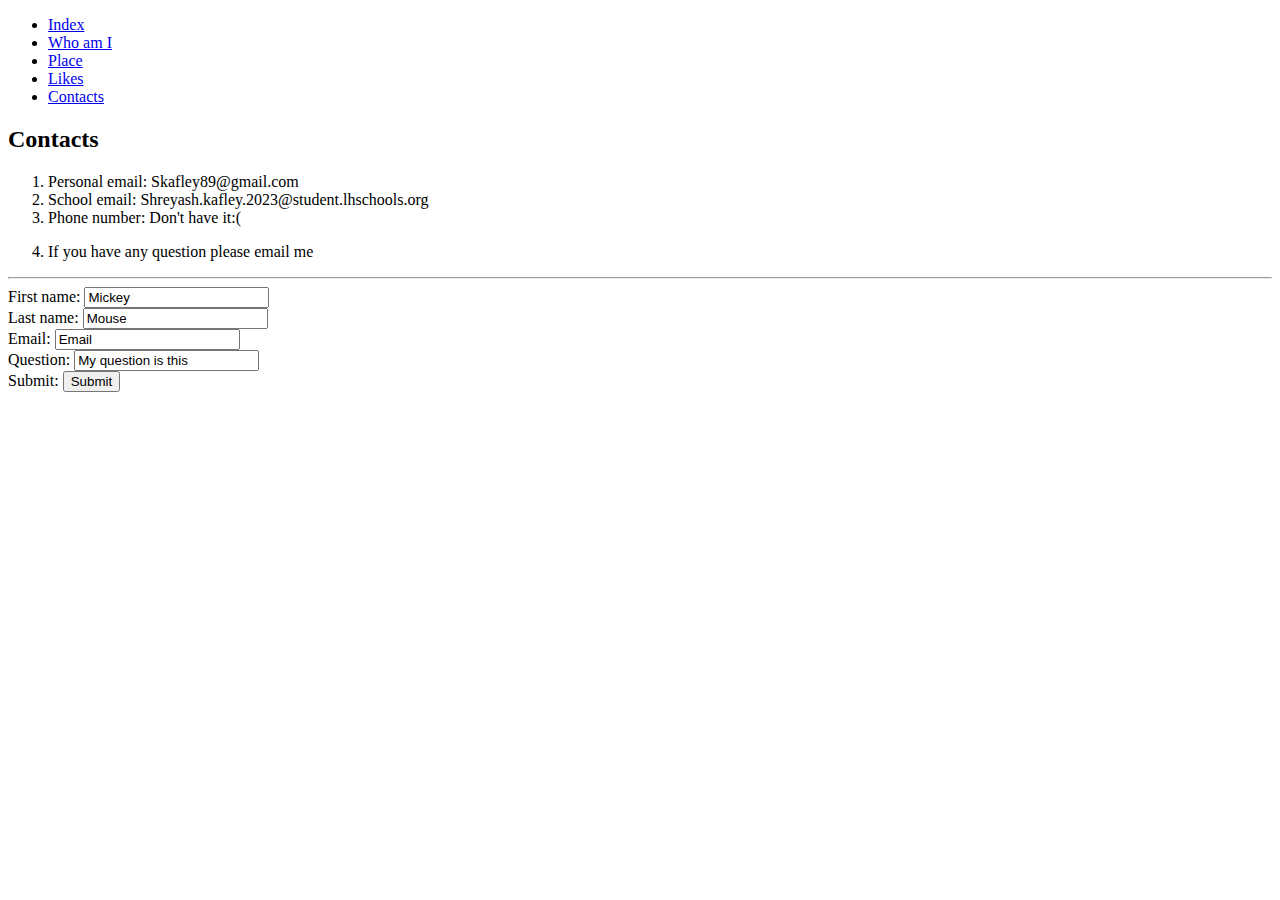
==== Contacts - Copy.html @ 4f78e2fb "Add files via upload" ====
<!DOCTYPE html>
<html lang="en" dir="ltr">
  <head>
    <meta charset="utf-8">
    <meta name="description" content="This webpage is about my contacts and the ways you can reach to me.">
      <meta name="keywords" content="Email, phone number, etc">
      <meta name="author" content="Shreyash kafley">
      <meta name="viewport" content="width=device-width, initial-scale=1.0">
    <title>contacts</title>
  </head>
  <body>
    <main>
      <head>
      <nav>

      <ul>
        <li><a href="Index.html"><i class="fas fa-home"></i>Index</a></li>
        <li><a href="whoami.html"><i class="fas fa-book-open"></i>Who am I</a></li>
        <li><a href="place.html"><i class="fas fa-street-view"></i>Place</a></li>
        <li><a href="Likes.html"><i class="fas fa-thumbs-up"></i>Likes</a></li>
        <li class="pushRight"><a href="Index.html"><i class="fas fa-address-book"></i>Contacts</a></li>
      </ul>
      </nav>
      </head>
<section>
  <section><h2>Contacts</h2>
    <ol>
      <li>Personal email: Skafley89@gmail.com</li>
     <li>School email: Shreyash.kafley.2023@student.lhschools.org</li>
     <li>Phone number: Don't have it:( </li>
     <li><p> If you have any question please email me</p></li>
   </ol>
   <hr>
  <form class="paragraph" action="/action_page.php">
    <label for="firstname">First name:
      <input type="text" name="firstname" value="Mickey">
    </label>
  <br>
    <label for ="Last name"> Last name:
      <input type="text" name="lastname" value="Mouse"></label><br>

      <label for ="Email"> Email:
        <input type="text" Email="Email address" value= "Email"></label><br>

      <label for ="Question"> Question:
        <input type="text" Question="Question" value= "My question is this"></label><br>
  <label for="submit"> Submit:
    <input type="submit" value="Submit"></label>
  </form>
</section>
</main>
  </body>
</html>
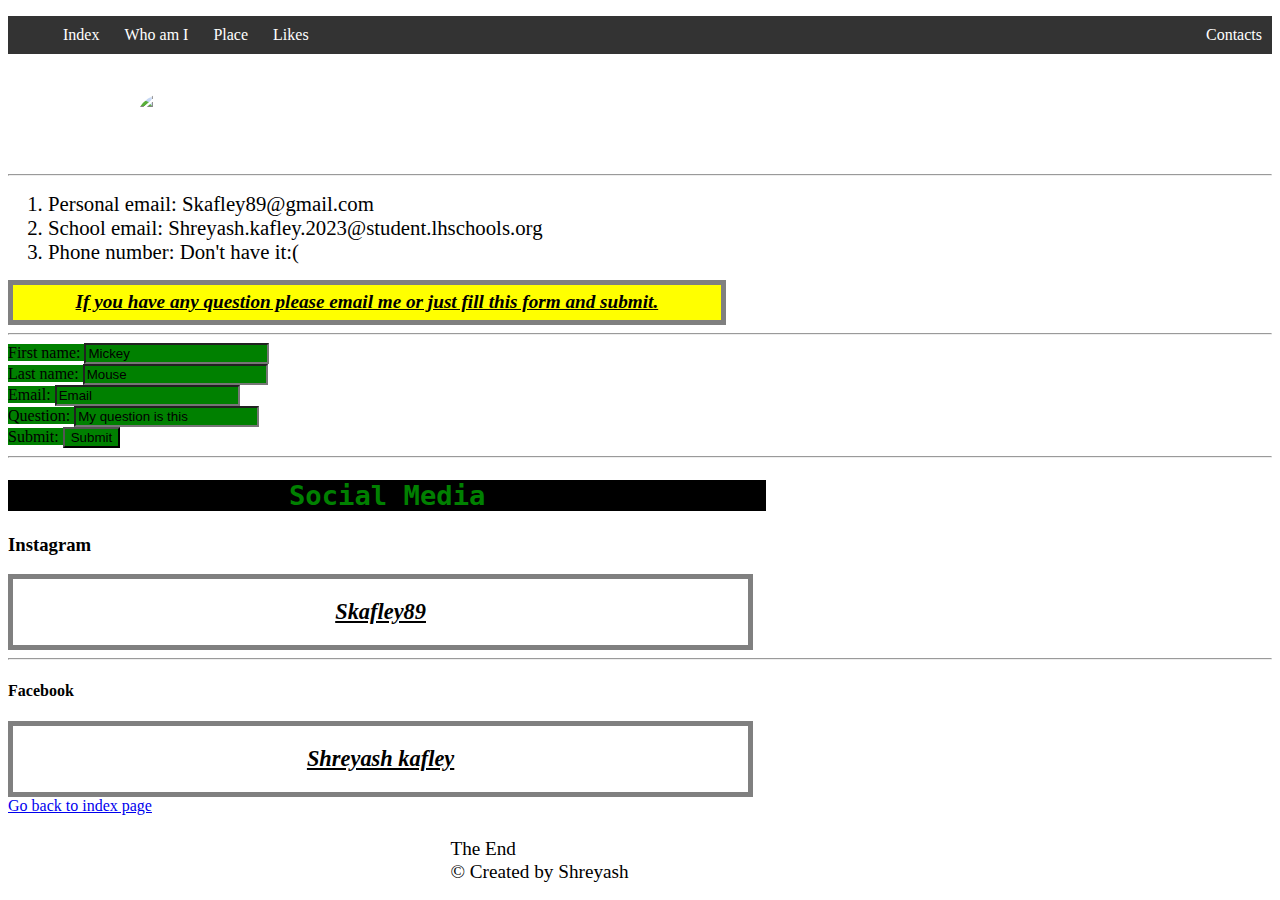
==== commit 99e7aa84: "Update Contacts - Copy.html" ====
--- a/Contacts - Copy.html
+++ b/Contacts - Copy.html
@@ -6,11 +6,13 @@
       <meta name="keywords" content="Email, phone number, etc">
       <meta name="author" content="Shreyash kafley">
       <meta name="viewport" content="width=device-width, initial-scale=1.0">
-    <title>contacts</title>
+    <title>Contacts</title>
+    <script src="https://kit.fontawesome.com/eaa6cfc926.js" crossorigin="anonymous"></script>
+    <link rel="stylesheet" href="style.css">
   </head>
   <body>
     <main>
-      <head>
+      <header>
       <nav>
 
       <ul>
@@ -18,20 +20,21 @@
         <li><a href="whoami.html"><i class="fas fa-book-open"></i>Who am I</a></li>
         <li><a href="place.html"><i class="fas fa-street-view"></i>Place</a></li>
         <li><a href="Likes.html"><i class="fas fa-thumbs-up"></i>Likes</a></li>
-        <li class="pushRight"><a href="Index.html"><i class="fas fa-address-book"></i>Contacts</a></li>
+        <li class="pushRight"><a href="Contacts.html"><i class="fas fa-address-book"></i>Contacts</a></li>
       </ul>
       </nav>
-      </head>
-<section>
-  <section><h2>Contacts</h2>
-    <ol>
+    </header>
+<h1>Contacts <img class="image"src="phone.jpg" alt="contact"></h1>
+<hr>
+  <section>
+     <ol>
       <li>Personal email: Skafley89@gmail.com</li>
      <li>School email: Shreyash.kafley.2023@student.lhschools.org</li>
      <li>Phone number: Don't have it:( </li>
-     <li><p> If you have any question please email me</p></li>
-   </ol>
+   </ol> </section>
+    <p class="p"> If you have any question please email me or just fill this form and submit.</p>
    <hr>
-  <form class="paragraph" action="/action_page.php">
+  <form class="form" method="post" action="mailto:Skafley89@gmail.com?subject=subject&message=message"class="paragraph" action="/action_page.php">
     <label for="firstname">First name:
       <input type="text" name="firstname" value="Mickey">
     </label>
@@ -48,6 +51,21 @@
     <input type="submit" value="Submit"></label>
   </form>
 </section>
+<hr>
+<section>
+  <h2> Social Media</h2>
+
+  <h3>Instagram<i class="fab fa-instagram"></i></h3>
+  <p class="paragraph"> Skafley89</p>
+  <hr>
+  <h4> Facebook <i class="fab fa-facebook-square"></i></h4>
+  <p class="paragraph"> Shreyash kafley</p>
+</section>
+<section>
+<section><a href="Index.html">Go back to index page</a><h2></section><section>
+</section>
+<p>The End</p>
+<p>&copy Created by Shreyash</p>
 </main>
   </body>
 </html>
--- a/style.css
+++ b/style.css
@@ -0,0 +1,154 @@
+
+
+/* Text begins */
+  h1
+  {
+  color:white;
+  display: inline-block;
+  text-align: left;
+  font-weight: bold;
+  }
+
+    h2 {
+
+      font-size: 170%;
+      font-family: Lobster, monospace;
+      color: green;
+       background-color: black;
+        background height: 50%;
+        background-position: left;
+        width: 60%;
+        text-align: center;
+}
+
+    p
+    {
+      font-size: 120%;
+      margin-right: 45%;
+     margin: auto;
+     width: 30%;
+     border: 25% solid #73AD21;
+     padding: 0.5px;
+     background-position: left;
+    }
+
+    ol li{
+      font-size: 130%;
+      color: black;
+    }
+
+    .paragraph
+    {
+      font-size: 140%;
+      width: 55%;
+  padding: 20px;
+  border: 5px solid gray;
+  margin: 0;
+  font-style: italic;
+  font-weight: bold;
+  text-decoration: underline;
+  text-align:center;
+
+}
+    }
+    .Welcome
+    {
+      font-weight: bold;
+      font-size: 180%;
+      display: block;
+    }
+    .p
+     {
+      width: 55%;
+  padding: 20px;
+  border: 5px solid gray;
+  margin: 0;
+  font-style: italic;
+  font-weight: bold;
+  text-decoration: underline;
+  text-align: center;
+      background-color: yellow;
+      text-align: left;
+      text-align: center;
+      padding: 0.5%;
+}
+.form{
+  height: 20%;
+  width: 50%;
+}
+label {
+  background-color: green;
+}
+input{
+  background-color:green;
+
+}
+/* text ends */
+
+/* Image starts */
+img
+{
+  max-width: 30%;
+}
+.Welcome-web
+    {
+      max-width: 15%;
+      background: lightblue;
+}
+.image{
+  size:20%;
+  max-width: 30%;
+  border-radius: 50%;
+  align-items: left;
+}
+.www{
+  max-height: 30%;
+  border-radius: 30%;
+  width: 20%;
+}
+/* Image ends */
+
+/* backgorund begins */
+body
+{
+  background-image: url(background.jpg) ;
+
+}
+/* backgorund ends */
+
+
+/* Nav bar begins */
+nav ul {
+
+  display: flex;
+  list-style-type: none;
+  background-color: #333;
+  align-items: center;
+
+}
+
+nav ul li {
+padding: 10px;
+
+}
+
+nav ul li a {
+  text-decoration: none;
+  color: white;
+}
+
+nav ul li:hover {
+    background-color: #111;
+
+}
+
+nav .pushRight {
+  margin-left: auto;
+}
+
+.fas {
+  color: orange;
+  margin-right: 5px;
+}
+
+/* Nav bar ends */
